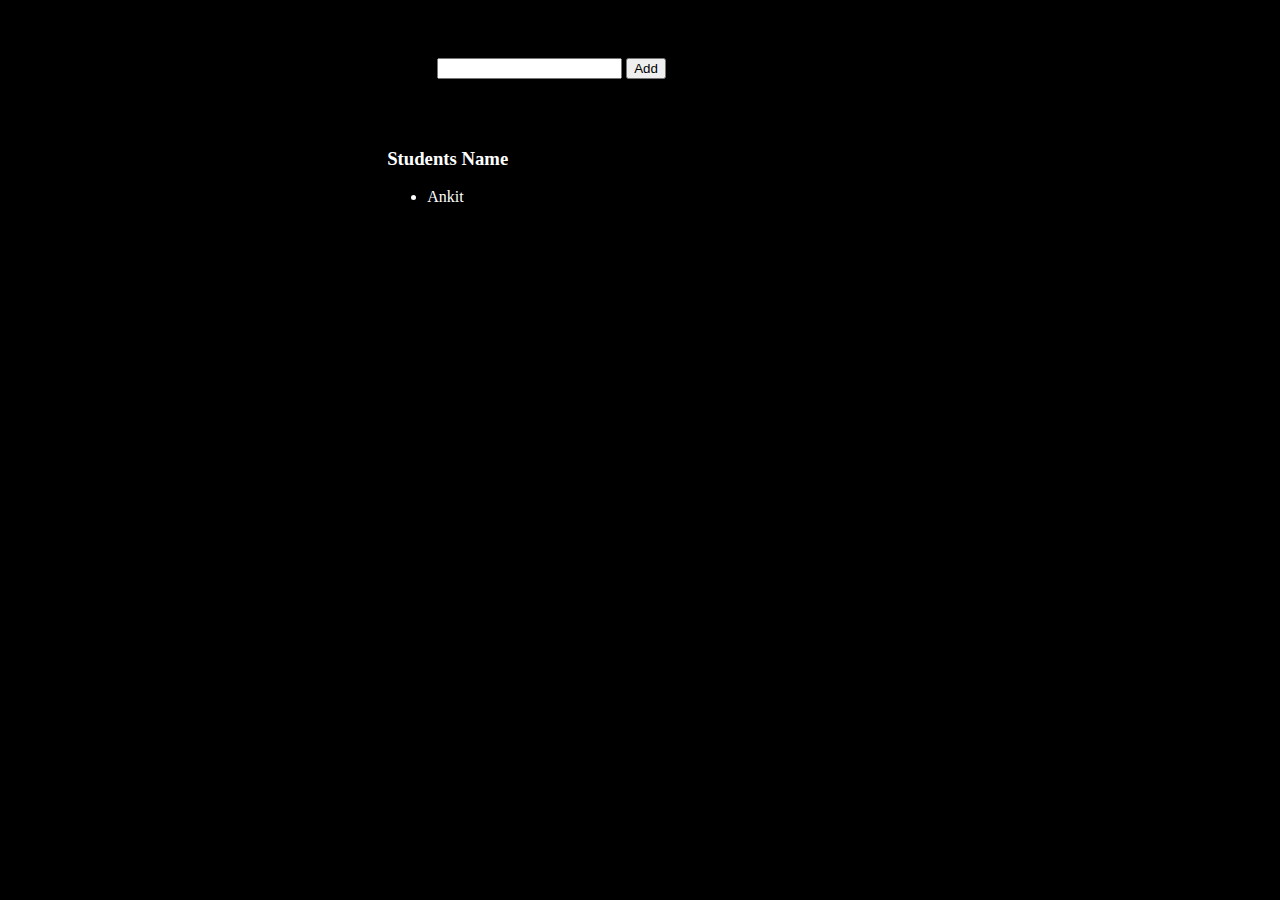
==== dom/index.html @ aec8a6cc "Added js" ====
<!DOCTYPE html>
<html lang="en">
<head>
    <meta charset="UTF-8">
    <meta name="viewport" content="width=device-width, initial-scale=1.0">
    <title>Data</title>
    <link rel="stylesheet" href="./style.css">
    <script defer src="./index.js"></script>
</head>
<body>
    <div class="container">

        <div class="input-container">
            <input id="name-inp">
            <button id="add-btn">Add</button>
        </div>
        <div>
            <h3>Students Name</h3>
            <div>
                <ul id="list-ul">
                    <li id="li-1">Ankit</li>
                    
                </ul>
        </div>
        
        </div>
    </div>
   
   
</body>
</html>
---- dom/style.css ----
body {
    background-color: black;
    color: white;

}

.container{
    display: flex;
    justify-content: center;
    align-content: center;
    flex-direction: column;
    margin-left: 30%;
    width: 100vw;
}

.input-container {
    margin: 50px;
}
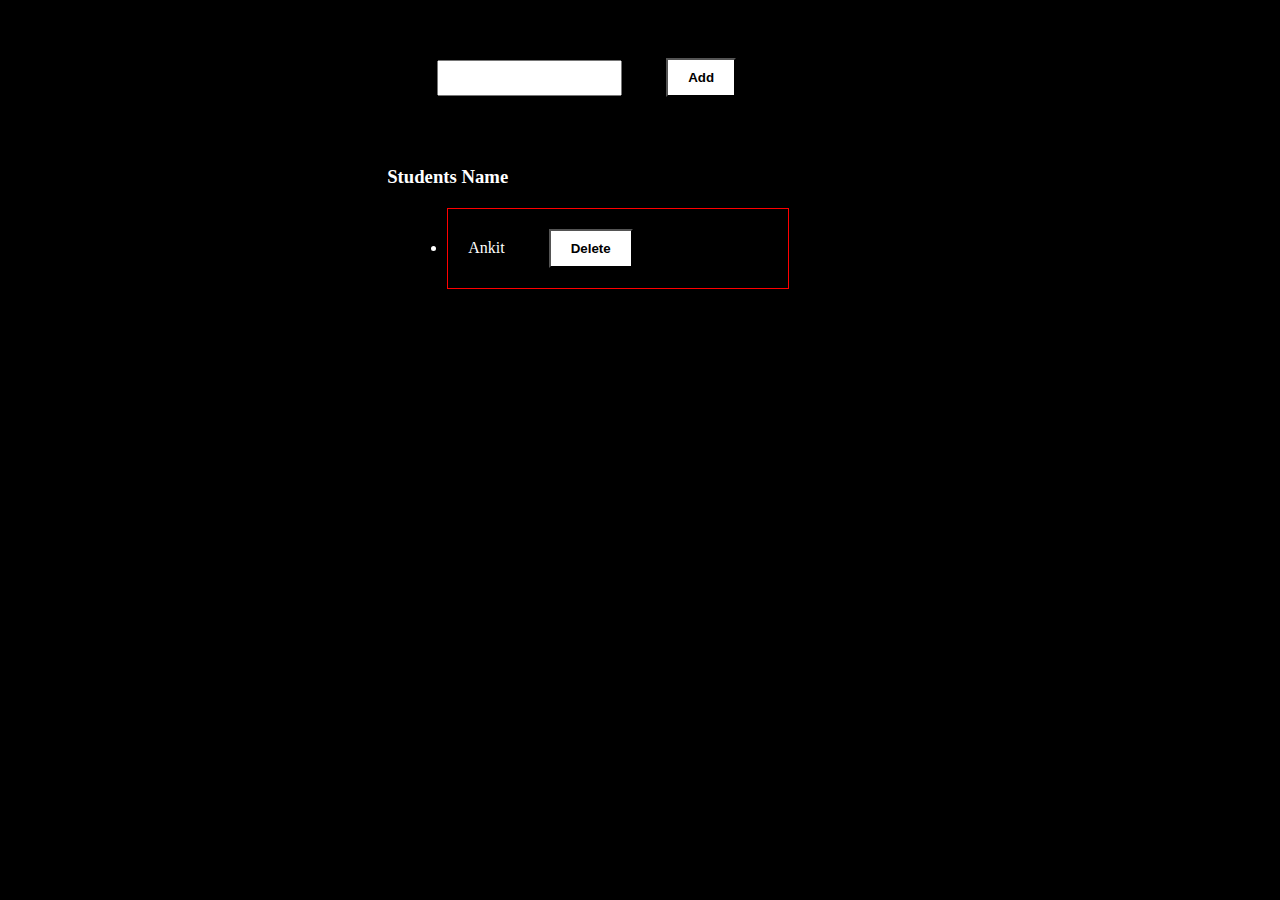
==== commit b0e945e2: "Dom and ES6" ====
--- a/dom/index.html
+++ b/dom/index.html
@@ -18,7 +18,7 @@
             <h3>Students Name</h3>
             <div>
                 <ul id="list-ul">
-                    <li id="li-1">Ankit</li>
+                    <li id="li-1"> <span>Ankit</span> <button class="delBtn">Delete</button></li>
                     
                 </ul>
         </div>
--- a/dom/style.css
+++ b/dom/style.css
@@ -16,3 +16,22 @@
 .input-container {
     margin: 50px;
 }
+button {
+    padding: 10px 20px;
+    background-color: white;
+    color: black;
+    margin-left: 40px;
+    font-weight: bolder;
+
+}
+
+input {
+    height: 30px;
+}
+
+li {
+    padding: 20px;
+    border: red 1px solid;
+    width: 300px;
+    margin: 20px;
+}
